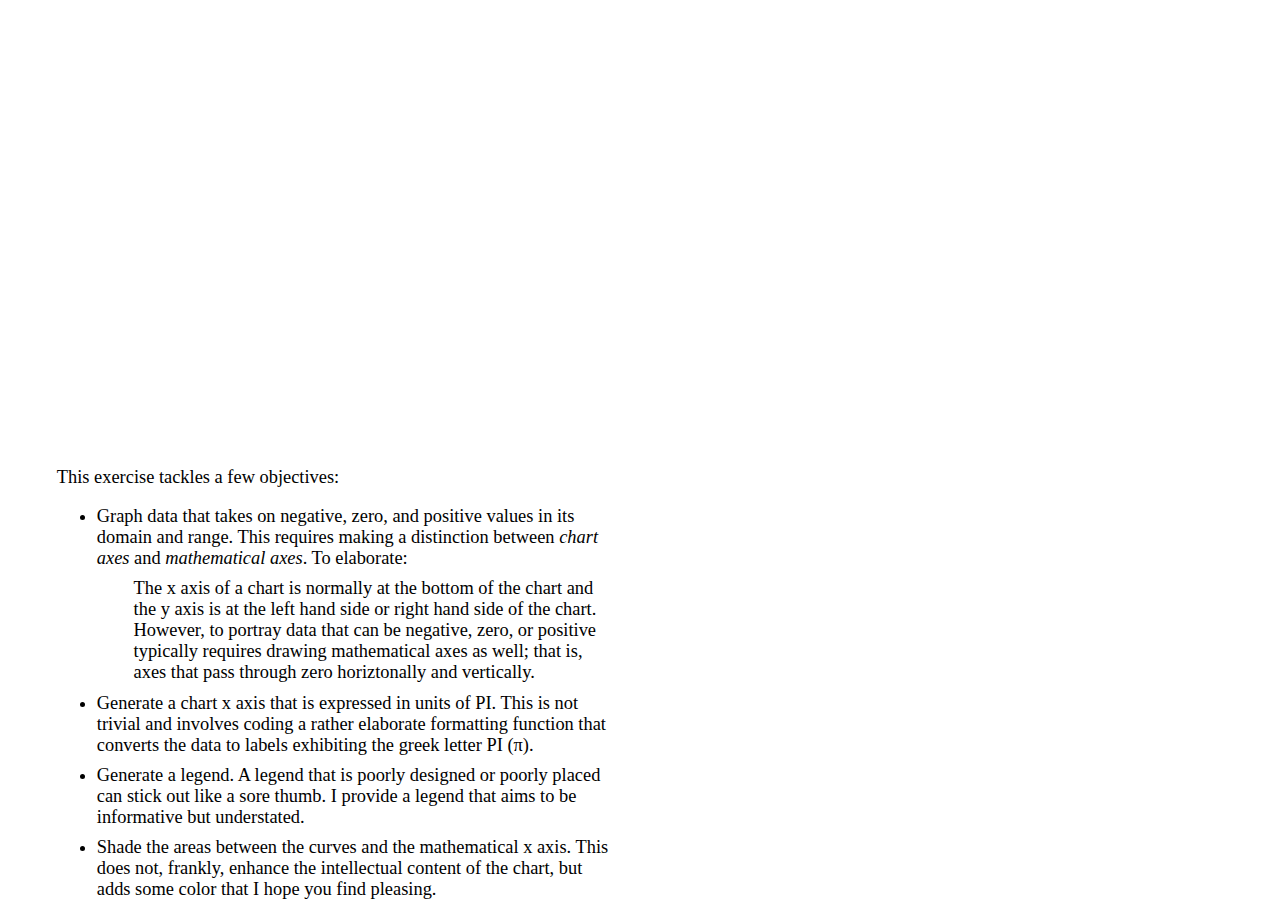
==== index.html @ fe17b07e "renamed:    sine_cosine.html -> index.html This is necessary to publish on GitHub Pages." ====
<!--
Graph sine and cosine functions.
For the goals of this exercise see 'readme.md'.
-->
<!DOCTYPE html>
<html>
	<head>
	<meta charset='utf-8'>
	<title>sine, cosine</title>
	<link rel='stylesheet' href='sine_cosine.css'>
	<script src='https://d3js.org/d3.v4.min.js'></script>
	</head>
	<body>
		<svg height=400 width=900></svg>
	</body>
	<script src='sine_cosine.js'></script>
	<link rel='stylesheet' href='blurb.css'>
	<div id='blurb'>
		<p>This exercise tackles a few objectives:</p>
		<ul>
			<li>Graph data that takes on negative, zero, and positive values in its domain and range. This requires making a distinction between <em>chart axes</em> and <em>mathematical axes</em>. To elaborate:
				<p>The x axis of a chart is normally at the bottom of the chart and the y axis is at the left hand side or right hand side of the chart. However, to portray data that can be negative, zero, or positive typically requires drawing mathematical axes as well; that is, axes that pass through zero horiztonally and vertically.</p></li>
			<li>Generate a chart x axis that is expressed in units of PI. This is not trivial and involves coding a rather elaborate formatting function that converts the data to labels exhibiting the greek letter PI (&pi;).</li>
			<li>Generate a legend. A legend that is poorly designed or poorly placed can stick out like a sore thumb. I provide a legend that aims to be informative but understated.</li>
			<li>Shade the areas between the curves and the mathematical x axis. This does not, frankly, enhance the intellectual content of the chart, but adds some color that I hope you find pleasing.</li>
		</ul>
	</div>
</html>
---- sine_cosine.css ----
body {
	margin-left: 2.5%;
	margin-top: 2%;
}
#boxInner {
	fill: none;
	stroke: black;
	stroke-width: 1px;	
}
#boxOuter {
	fill: none;
	stroke: red;
	/* To make box invisible, set stroke-opacity to 0. */
	stroke-opacity: 0;
	stroke-width: 1px;
}
.axis {
	fill: none;
	font-size: 1.1em;
	font-weight: normal;
}
.axis-label {
	font-family: sans-serif;
	font-size: 1.75em;
	text-anchor: middle;
}
.inner-axis {
	stroke: black;
	stroke-width: 1.5;
}
.legend-text {
	dominant-baseline: middle;
	font-family: sans-serif;
	font-size: 0.9em;
}
.line {
	fill: none;
	stroke: black;
	stroke-width: 2px;
}
.title {
	dominant-baseline: middle;
	font-family: sans-serif;
	font-size: 1.6em;
	text-anchor: middle;
}
---- blurb.css ----
/* This style governs the explanatory text placed below a chart. */
#blurb {
	font-size: 1.15em;
	font-family: serif;
	font-weight: 100;
	margin-left: 2%;
	margin-right: 5%;
	margin-top: 3%;
	width: 45%;
}
#blurb li {
	margin-bottom: 0.5em;
}
#blurb li p {
	margin-left: 2em;
	margin-bottom: 0.5em;
	margin-right: 1em;
	margin-top: 0.5em;
}
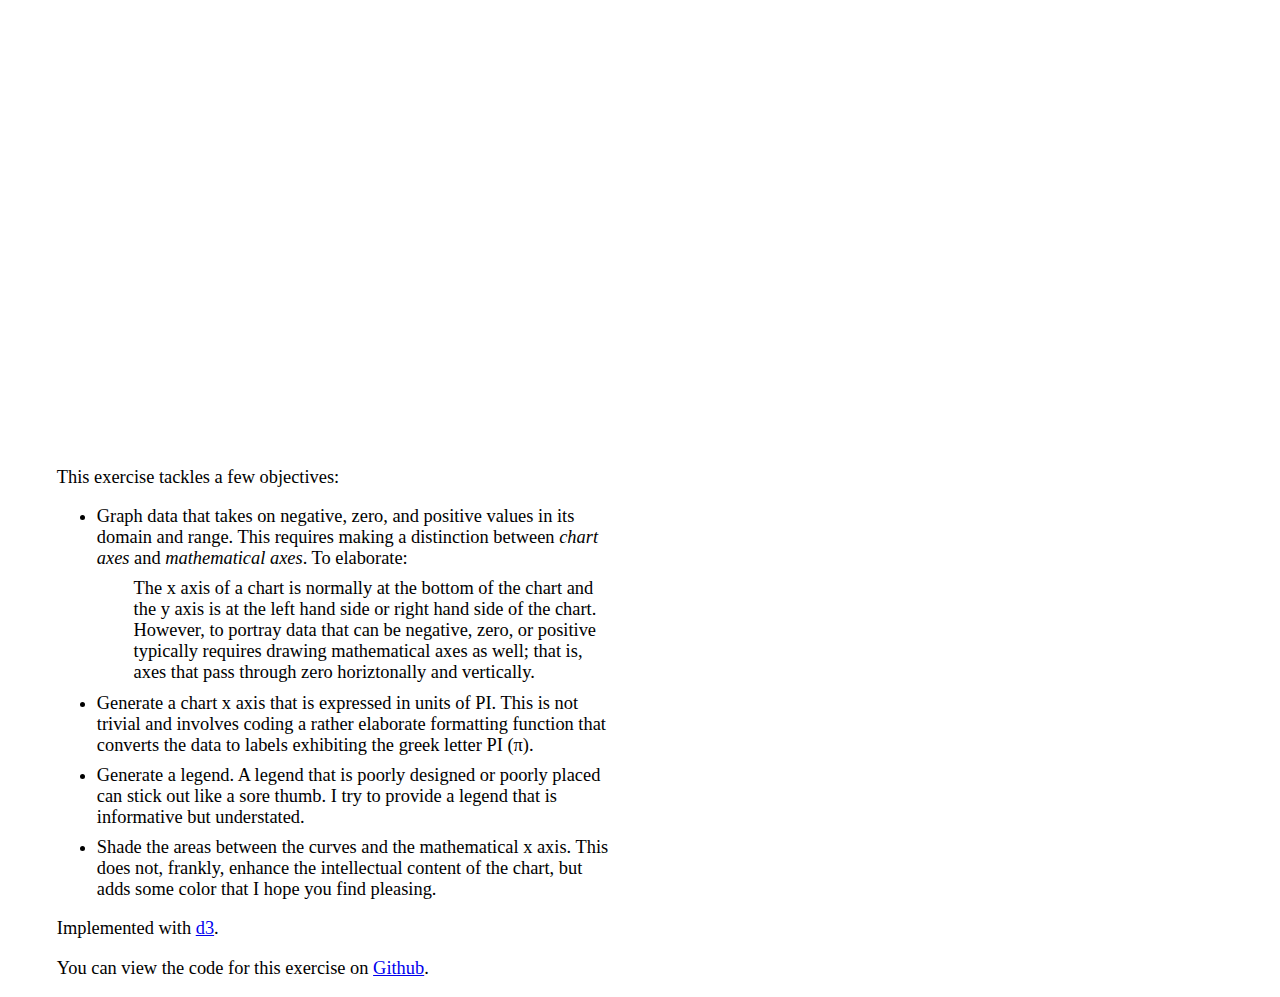
==== commit 1a216b95: "modified:   index.html Improved blurb; in particular, added a link to the repo's GitHub page." ====
--- a/index.html
+++ b/index.html
@@ -21,8 +21,10 @@
 			<li>Graph data that takes on negative, zero, and positive values in its domain and range. This requires making a distinction between <em>chart axes</em> and <em>mathematical axes</em>. To elaborate:
 				<p>The x axis of a chart is normally at the bottom of the chart and the y axis is at the left hand side or right hand side of the chart. However, to portray data that can be negative, zero, or positive typically requires drawing mathematical axes as well; that is, axes that pass through zero horiztonally and vertically.</p></li>
 			<li>Generate a chart x axis that is expressed in units of PI. This is not trivial and involves coding a rather elaborate formatting function that converts the data to labels exhibiting the greek letter PI (&pi;).</li>
-			<li>Generate a legend. A legend that is poorly designed or poorly placed can stick out like a sore thumb. I provide a legend that aims to be informative but understated.</li>
+			<li>Generate a legend. A legend that is poorly designed or poorly placed can stick out like a sore thumb. I try to provide a legend that is informative but understated.</li>
 			<li>Shade the areas between the curves and the mathematical x axis. This does not, frankly, enhance the intellectual content of the chart, but adds some color that I hope you find pleasing.</li>
 		</ul>
+		<p>Implemented with <a href='https://d3js.org/' target="_blank">d3</a>.</p>
+		<p>You can view the code for this exercise on <a href='https://github.com/quantbo/sine_cosine' target="_blank">Github</a>.</p>
 	</div>
 </html>
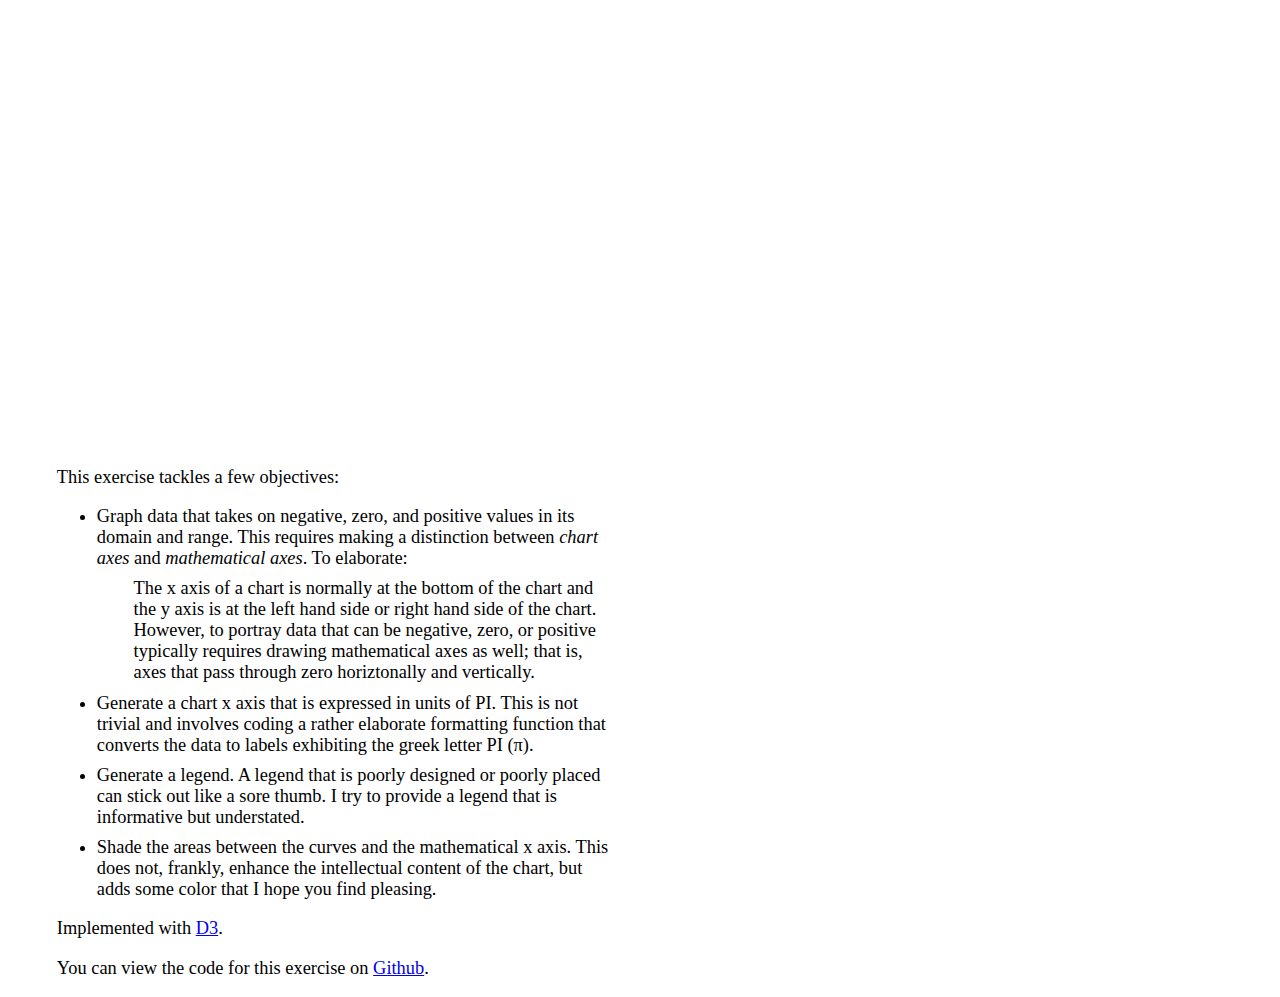
==== commit c2f4e1bb: "modified:   index.html Fixed typo." ====
--- a/index.html
+++ b/index.html
@@ -24,7 +24,7 @@
 			<li>Generate a legend. A legend that is poorly designed or poorly placed can stick out like a sore thumb. I try to provide a legend that is informative but understated.</li>
 			<li>Shade the areas between the curves and the mathematical x axis. This does not, frankly, enhance the intellectual content of the chart, but adds some color that I hope you find pleasing.</li>
 		</ul>
-		<p>Implemented with <a href='https://d3js.org/' target="_blank">d3</a>.</p>
+		<p>Implemented with <a href='https://d3js.org/' target="_blank">D3</a>.</p>
 		<p>You can view the code for this exercise on <a href='https://github.com/quantbo/sine_cosine' target="_blank">Github</a>.</p>
 	</div>
 </html>
